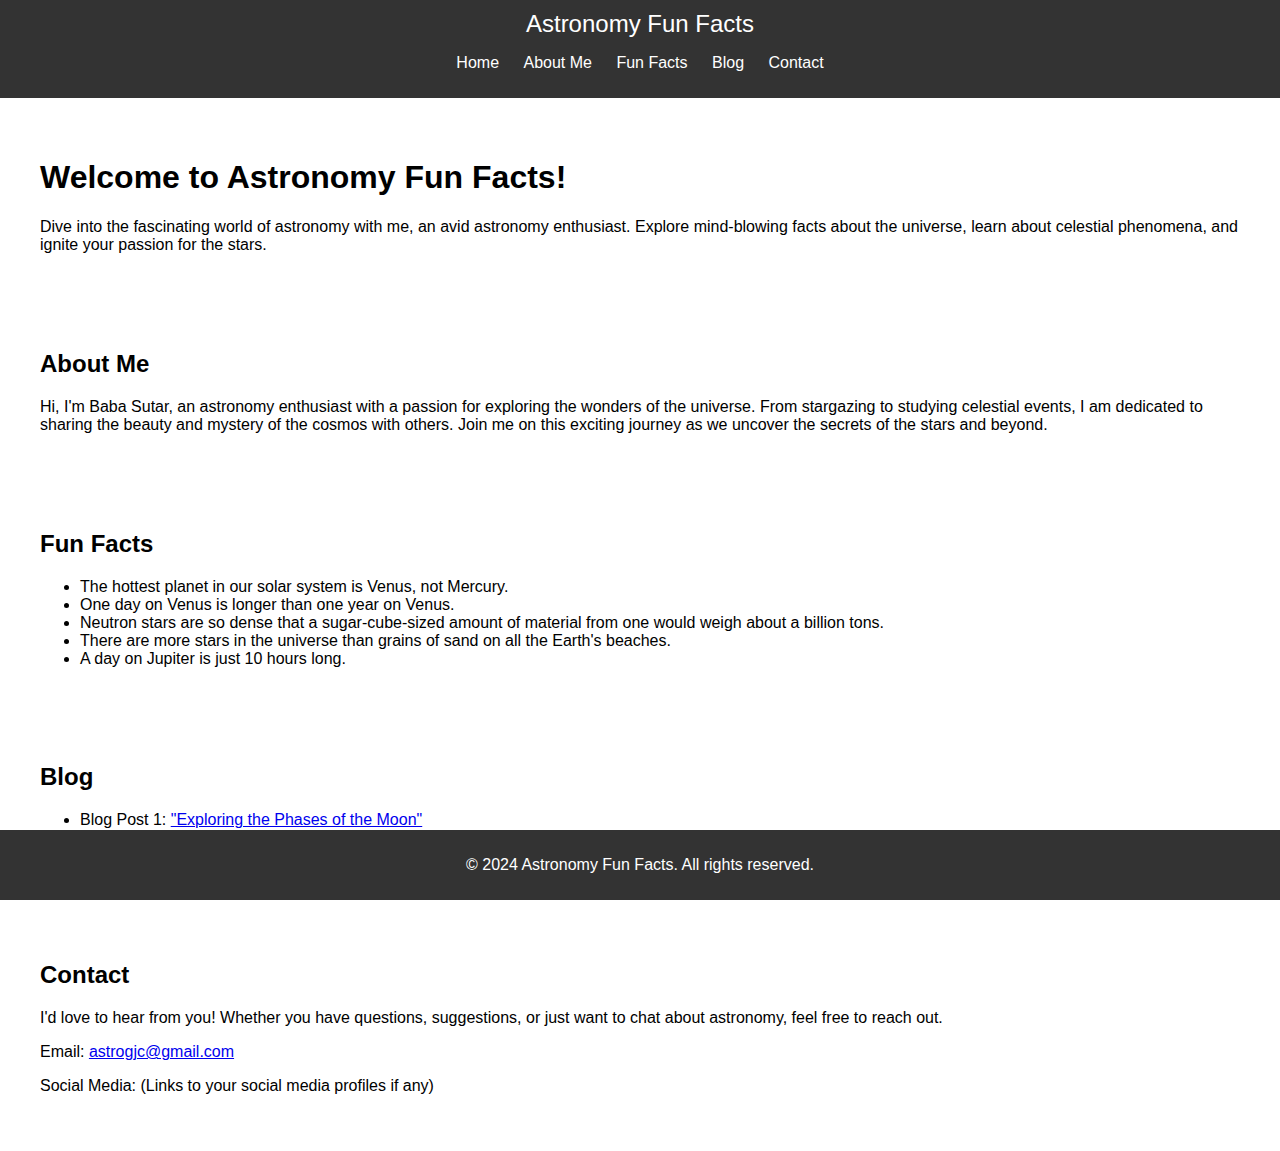
==== index.html @ 626629d8 "Add files via upload" ====
<!DOCTYPE html>
<html lang="en">
<head>
    <meta charset="UTF-8">
    <meta name="viewport" content="width=device-width, initial-scale=1.0">
    <title>Astronomy Fun Facts</title>
    <link rel="stylesheet" href="styles.css">
</head>
<body>
    <header>
        <div class="logo">Astronomy Fun Facts</div>
        <nav>
            <ul>
                <li><a href="#home">Home</a></li>
                <li><a href="#about">About Me</a></li>
                <li><a href="#fun-facts">Fun Facts</a></li>
                <li><a href="#blog">Blog</a></li>
                <li><a href="#contact">Contact</a></li>
            </ul>
        </nav>
    </header>

    <section id="home">
        <h1>Welcome to Astronomy Fun Facts!</h1>
        <p>Dive into the fascinating world of astronomy with me, an avid astronomy enthusiast. Explore mind-blowing facts about the universe, learn about celestial phenomena, and ignite your passion for the stars.</p>
    </section>

    <section id="about">
        <h2>About Me</h2>
        <p>Hi, I'm Baba Sutar, an astronomy enthusiast with a passion for exploring the wonders of the universe. From stargazing to studying celestial events, I am dedicated to sharing the beauty and mystery of the cosmos with others. Join me on this exciting journey as we uncover the secrets of the stars and beyond.</p>
    </section>

    <section id="fun-facts">
        <h2>Fun Facts</h2>
        <ul>
            <li>The hottest planet in our solar system is Venus, not Mercury.</li>
            <li>One day on Venus is longer than one year on Venus.</li>
            <li>Neutron stars are so dense that a sugar-cube-sized amount of material from one would weigh about a billion tons.</li>
            <li>There are more stars in the universe than grains of sand on all the Earth's beaches.</li>
            <li>A day on Jupiter is just 10 hours long.</li>
        </ul>
    </section>

    <section id="blog">
        <h2>Blog</h2>
        <ul>
            <li>Blog Post 1: <a href="#">"Exploring the Phases of the Moon"</a></li>
            <li>Blog Post 2: <a href="#">"The Life Cycle of Stars: From Birth to Supernova"</a></li>
            <li>Blog Post 3: <a href="#">"Top 5 Tips for Stargazing Beginners"</a></li>
        </ul>
    </section>

    <section id="contact">
        <h2>Contact</h2>
        <p>I'd love to hear from you! Whether you have questions, suggestions, or just want to chat about astronomy, feel free to reach out.</p>
        <p>Email: <a href="mailto:astrogjc@gmail.com">astrogjc@gmail.com</a></p>
        <p>Social Media: (Links to your social media profiles if any)</p>
    </section>

    <footer>
        <p>© 2024 Astronomy Fun Facts. All rights reserved.</p>
    </footer>
</body>
</html>
---- styles.css ----
body {
    font-family: Arial, sans-serif;
    margin: 0;
    padding: 0;
}

header {
    background-color: #333;
    color: white;
    padding: 10px 0;
    text-align: center;
}

header .logo {
    font-size: 24px;
}

header nav ul {
    list-style: none;
    padding: 0;
}

header nav ul li {
    display: inline;
    margin: 0 10px;
}

header nav ul li a {
    color: white;
    text-decoration: none;
}

section {
    padding: 20px;
    margin: 20px;
}

footer {
    background-color: #333;
    color: white;
    text-align: center;
    padding: 10px 0;
    position: fixed;
    bottom: 0;
    width: 100%;
}
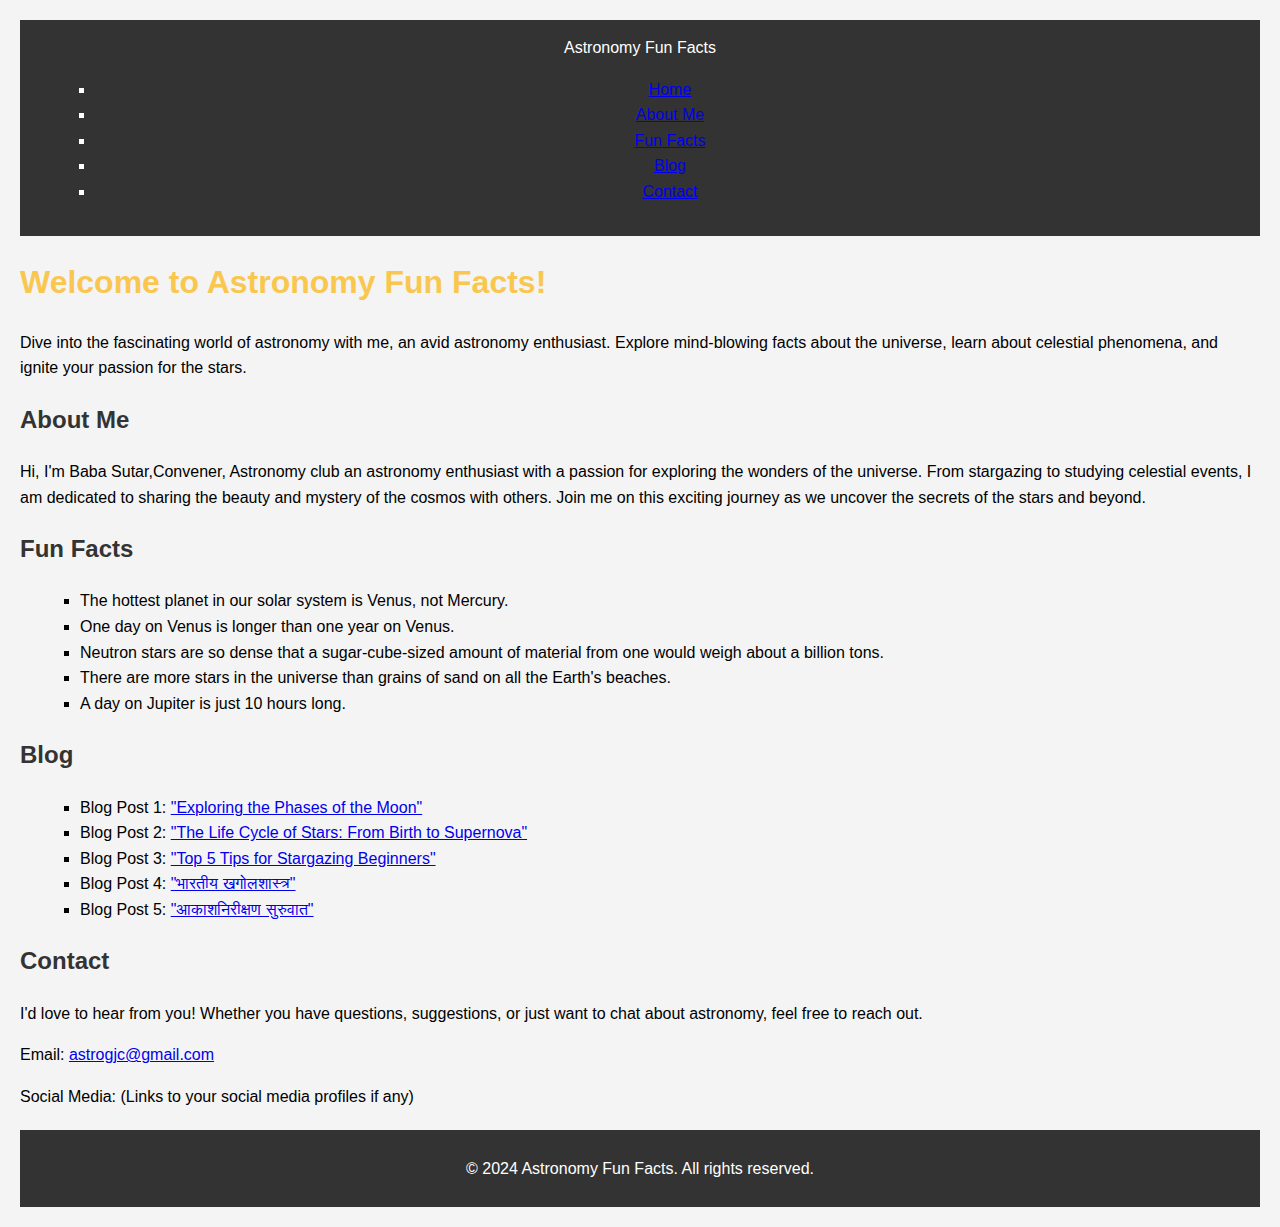
==== commit afba9b8a: "Add files via upload" ====
--- a/index.html
+++ b/index.html
@@ -27,7 +27,7 @@
 
     <section id="about">
         <h2>About Me</h2>
-        <p>Hi, I'm Baba Sutar, an astronomy enthusiast with a passion for exploring the wonders of the universe. From stargazing to studying celestial events, I am dedicated to sharing the beauty and mystery of the cosmos with others. Join me on this exciting journey as we uncover the secrets of the stars and beyond.</p>
+        <p>Hi, I'm Baba Sutar,Convener, Astronomy club an astronomy enthusiast with a passion for exploring the wonders of the universe. From stargazing to studying celestial events, I am dedicated to sharing the beauty and mystery of the cosmos with others. Join me on this exciting journey as we uncover the secrets of the stars and beyond.</p>
     </section>
 
     <section id="fun-facts">
@@ -44,9 +44,11 @@
     <section id="blog">
         <h2>Blog</h2>
         <ul>
-            <li>Blog Post 1: <a href="#">"Exploring the Phases of the Moon"</a></li>
-            <li>Blog Post 2: <a href="#">"The Life Cycle of Stars: From Birth to Supernova"</a></li>
-            <li>Blog Post 3: <a href="#">"Top 5 Tips for Stargazing Beginners"</a></li>
+            <li>Blog Post 1: <a href="blog-post1.html">"Exploring the Phases of the Moon"</a></li>
+            <li>Blog Post 2: <a href="blog-post2.html">"The Life Cycle of Stars: From Birth to Supernova"</a></li>
+            <li>Blog Post 3: <a href="blog-post3.html">"Top 5 Tips for Stargazing Beginners"</a></li>
+	    <li>Blog Post 4: <a href="blog-post4.html">"भारतीय खगोलशास्त्र"</a></li>
+	    <li>Blog Post 5: <a href="blog-post5.html">"आकाशनिरीक्षण सुरुवात"</a></li>
         </ul>
     </section>
 
--- a/styles.css
+++ b/styles.css
@@ -1,46 +1,43 @@
 body {
     font-family: Arial, sans-serif;
     margin: 0;
-    padding: 0;
+    padding: 20px;
+    line-height: 1.6;
+    background-color: #f4f4f4;
 }
 
 header {
-    background-color: #333;
-    color: white;
-    padding: 10px 0;
+    background-color: #333; /* Dark background for header */
+    color: white; /* White text for contrast */
+    padding: 15px;
     text-align: center;
 }
 
-header .logo {
-    font-size: 24px;
+main {
+    max-width: 800px; /* Set maximum width for main content */
+    margin: 20px auto; /* Center the content with auto margins */
+    padding: 20px; /* Add padding for space inside main */
+    background-color: white; /* White background for contrast */
+    box-shadow: 0 2px 10px rgba(0, 0, 0, 0.1); /* Soft shadow for depth */
 }
 
-header nav ul {
-    list-style: none;
-    padding: 0;
+h1 {
+    color: #f9c74f; /* Bright color for main title */
 }
 
-header nav ul li {
-    display: inline;
-    margin: 0 10px;
+h2 {
+    color: #333; /* Dark color for section headings */
 }
 
-header nav ul li a {
-    color: white;
-    text-decoration: none;
-}
-
-section {
-    padding: 20px;
-    margin: 20px;
+ul {
+    list-style-type: square;
+    margin-left: 20px;
 }
 
 footer {
-    background-color: #333;
-    color: white;
+    margin-top: 20px;
     text-align: center;
-    padding: 10px 0;
-    position: fixed;
-    bottom: 0;
-    width: 100%;
+    padding: 10px;
+    background-color: #333; /* Dark footer background */
+    color: white; /* White text for footer */
 }
